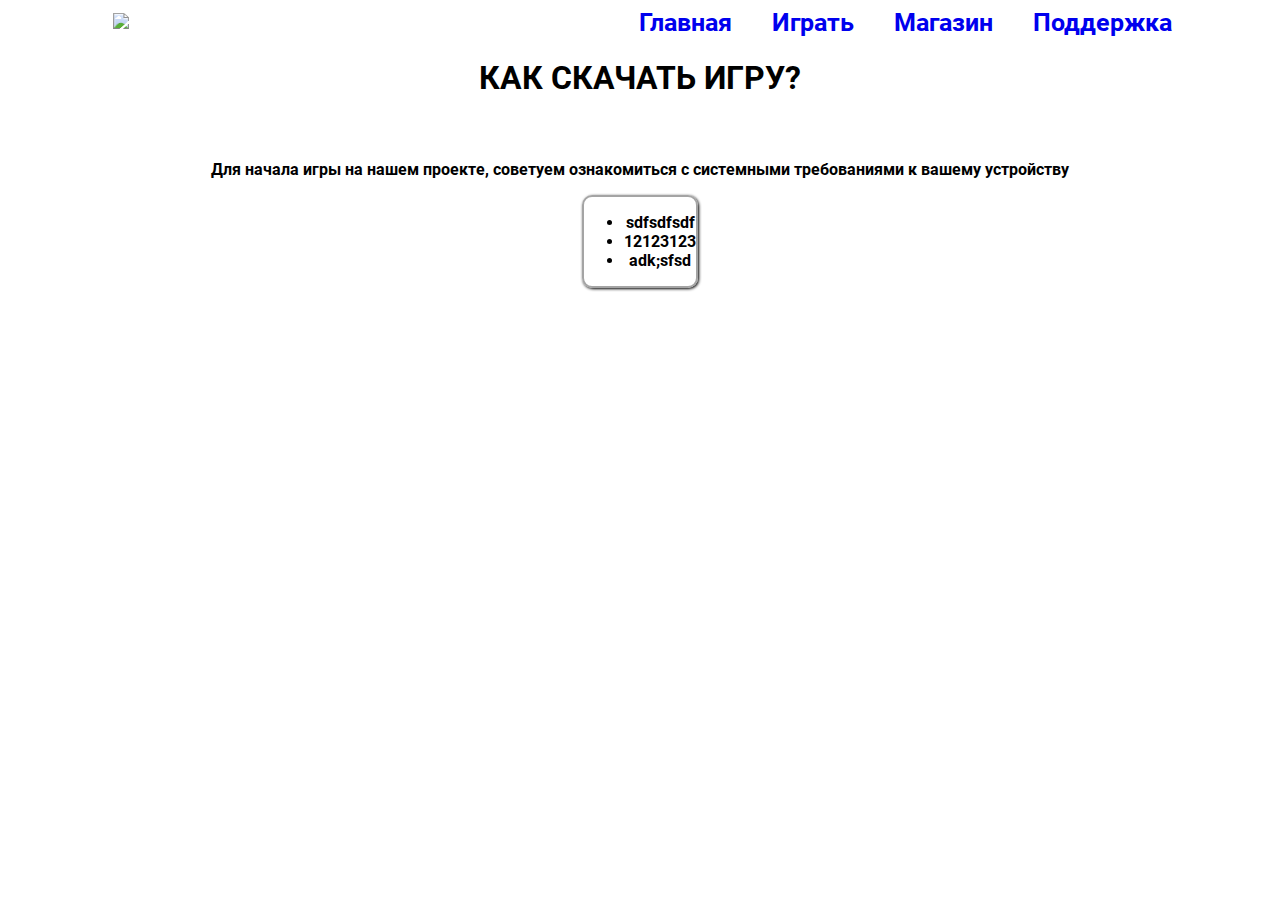
==== play.html @ 22393afe "test" ====
<!DOCTYPE html>
<html lang="en">
<head>
    <meta charset="UTF-8">
    <meta name="viewport" content="width=device-width, initial-scale=1.0">
    <title>Document</title>
    <link rel="stylesheet" href="styles2.css">
</head>
<body>
    <header>
        <div class="logo">
            <img src="https://psv4.userapi.com/c237031/u278482592/docs/d50/81c2ae39292c/brlogo.png?extra=SxdNZD380hq2OESfvg8TYpiIP0rlXkKTnXN13XxeQkqRcV_4fLzXqumf06WgymujgC2je93LWc2ciZAI05uRfD7TPinx5O0iyUfPuF1_LCyDfVS-y-W-A4TCVI74NMu0UHPWNSHFVMjKpaP263UEPFS5wA" width="100">
        </div>
        <div class="menu">
            <ul>
                <li><a href="main.html">Главная</a></li>
                <li><a href="play.html">Играть</a></li>
                <li><a href="shop.html">Магазин</a></li>
                <li><a href="tp.html">Поддержка</a></li>
            </ul>
        </div>
        </header>
        <div class="opport">
            <h1>КАК СКАЧАТЬ ИГРУ?</h1>
        </div>
        <div class="main-text">
            <p>Для начала игры на нашем проекте, советуем ознакомиться с системными требованиями к вашему устройству</p>
        </div>
        <div class="block">
            <div class="block-os">
                <ul>
                    <li>sdfsdfsdf</li>
                    <li>12123123</li>
                    <li>adk;sfsd</li>
                </ul>
            </div>
        </div>
</body>
</html>
---- styles2.css ----
/* подключение новых шрифтов, уточнить правильно ли это, потому что хуйня полная обьективно */
@font-face {
  font-family: 'Roboto';
  src: url('fonts/Roboto-Bold.ttf') format('truetype');
}

header { /* хедер */
    display: flex;
    justify-content: space-around;
    align-items: center;
    background-color: #ffffff;
    padding: 5px;
}

footer { /* футер */
  font-family: Roboto;
  background-color: #e3e3e3;
  padding: 10px;
  text-align: center;
}

/* стиль для меню хедера*/
.menu { 
    flex-grow: 1;
}

.menu ul { 
    font-family: Roboto;
    display: flex;
    margin: 0;
    padding: 0;
    font-size: 25px;
    line-height: 18px;
    list-style: none;
}

.menu li {
    margin-right: 20px;
  }
  .menu li:last-child {
    margin-right: 0;
  }
  .menu a {
    text-decoration: none;
    padding: 8px 10px;
  }

  .menu a:visited { 
    color: inherit; /* сохраняем цвет, чтобы ссылка не была синей */
  }

.logo {
    margin-right: 500px;
    margin-left: 100px;
}

/* текст основной слева от картинки, разделен на блоки */
.first {
  display: flex;
  justify-content: space-around;
}

.first-text {
  font-family: Roboto;
  font-size: x-large;
  max-width: 35%;
  margin-top: 100px;
}

/* кнопка скачать */
.downbut button {
  display: flex;
  padding: 15px 60px;
  font-size: 16px;
  border: 2px solid #a4a4a4;
  border-radius: 15px;
}

/* hover - событие, когда наводится на кнопку */
.downbut button:hover {
  background-color: #e3e3e3;
}

/* текст Наши преимущества и другие заголовки перед блоками */
.opport {
  display: flex;
  justify-content: center;
  font-family: Roboto;
  margin-bottom: 25px;
}

/* Контейнер для контейнеров текста преимуществ */
.block {
  display: flex;
  justify-content: space-around;
  text-align: center;
}

/* скриншоты, оставил сверху вниз, во второй лабе придется поменять на карусельку, НЕ ЗАБЫТЬ! */
.block-screens {
  display: flex;
  justify-content: center;
  align-items: center;
}

.screens img {
  max-width: 50%;
  display: block;
  margin: 30px auto;
}

/* контейнер текста преимуществ */
.text-block {
  font-family: Roboto;
  max-width: 30%;
  border: 2px solid #a4a4a4;
  border-radius: 10px;
  box-shadow: 1px 1px 3px;
}



/* ТУТ ПОШЛИ КОНТЕЙНЕРЫ ДЛЯ play.html */

.main-text {
  display: flex;
  justify-content: center;
  font-family: Roboto;
}

.block-os {
  font-family: Roboto;
  max-width: 30%;
  border: 2px solid #a4a4a4;
  border-radius: 10px;
  box-shadow: 1px 1px 3px;
  list-style: none;
}
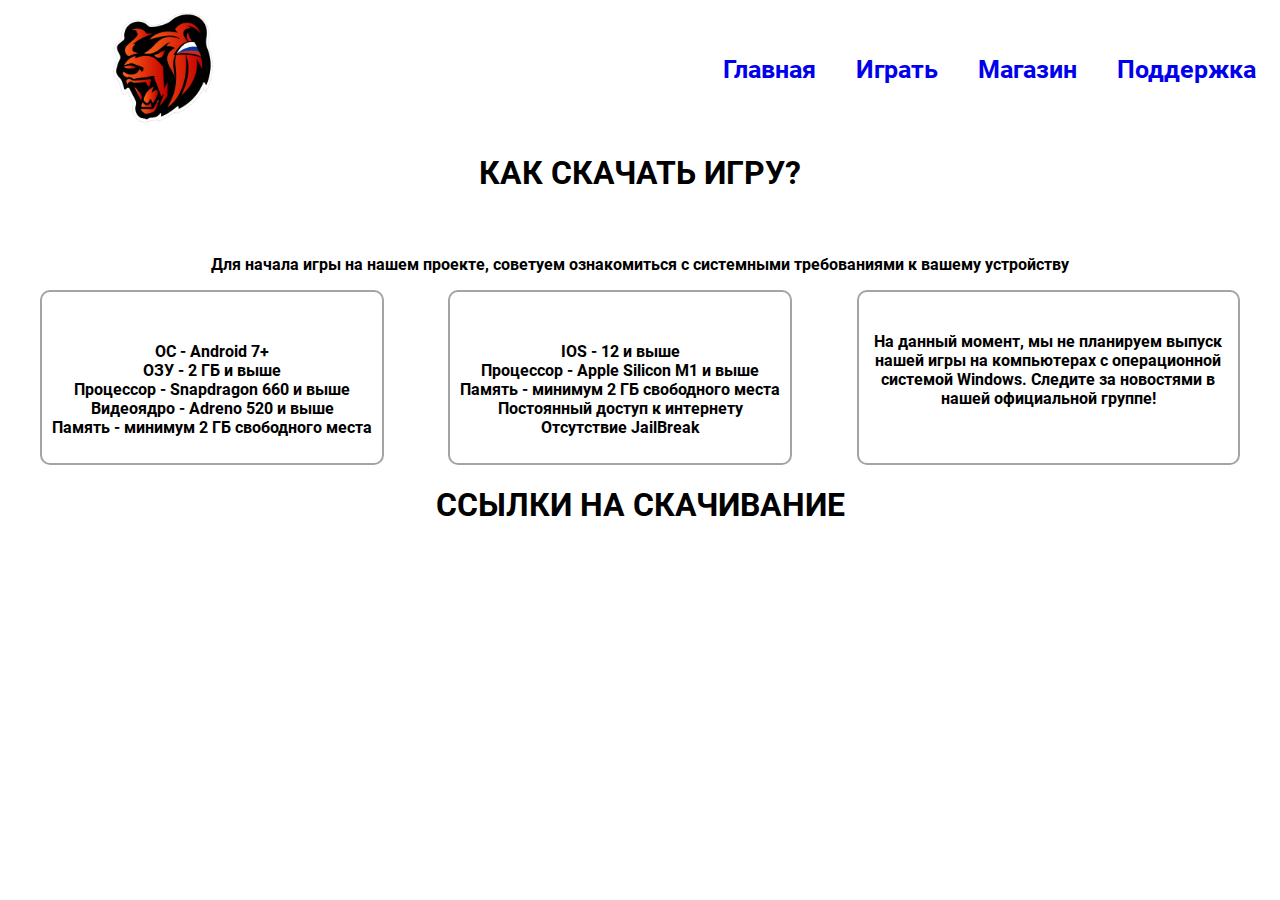
==== commit 68e7d5ad: "first commit" ====
--- a/play.html
+++ b/play.html
@@ -9,7 +9,7 @@
 <body>
     <header>
         <div class="logo">
-            <img src="https://psv4.userapi.com/c237031/u278482592/docs/d50/81c2ae39292c/brlogo.png?extra=SxdNZD380hq2OESfvg8TYpiIP0rlXkKTnXN13XxeQkqRcV_4fLzXqumf06WgymujgC2je93LWc2ciZAI05uRfD7TPinx5O0iyUfPuF1_LCyDfVS-y-W-A4TCVI74NMu0UHPWNSHFVMjKpaP263UEPFS5wA" width="100">
+            <img src="images/brlogo.png" width="100">
         </div>
         <div class="menu">
             <ul>
@@ -20,20 +20,47 @@
             </ul>
         </div>
         </header>
+       
         <div class="opport">
             <h1>КАК СКАЧАТЬ ИГРУ?</h1>
         </div>
         <div class="main-text">
             <p>Для начала игры на нашем проекте, советуем ознакомиться с системными требованиями к вашему устройству</p>
         </div>
-        <div class="block">
-            <div class="block-os">
+        <div class="block-play">
+            <div class="block-play-text">
+                <img src="https://freepngimg.com/save/127007-logo-android-pic-download-hd/600x150" alt="">
                 <ul>
-                    <li>sdfsdfsdf</li>
-                    <li>12123123</li>
-                    <li>adk;sfsd</li>
+                    <li>OC - Android 7+</li>
+                    <li>ОЗУ - 2 ГБ и выше</li>
+                    <li>Процессор - Snapdragon 660 и выше</li>
+                    <li>Видеоядро - Adreno 520 и выше</li>
+                    <li>Память - минимум 2 ГБ свободного места</li>
                 </ul>
             </div>
+            <div class="block-play-text">
+                <img src="https://upload.wikimedia.org/wikipedia/commons/thumb/c/ca/IPhone_Logo_2016.svg/2560px-IPhone_Logo_2016.svg.png" alt="">
+                <ul>
+                    <li>IOS - 12 и выше</li>
+                    <li>Процессор - Apple Silicon M1 и выше</li>
+                    <li>Память - минимум 2 ГБ свободного места</li>
+                    <li>Постоянный доступ к интернету</li>
+                    <li>Отсутствие JailBreak</li>
+                </ul>
+            </div>
+            <div class="block-play-text">
+                <img src="https://upload.wikimedia.org/wikipedia/commons/thumb/e/e2/Windows_logo_and_wordmark_-_2021.svg/2560px-Windows_logo_and_wordmark_-_2021.svg.png" alt="">
+                <p>На данный момент, мы не планируем выпуск нашей игры на компьютерах с операционной системой Windows. Следите за новостями в нашей официальной группе!</p>
+            </div>
+        </div>
+
+        <div class="opport">
+            <h1>ССЫЛКИ НА СКАЧИВАНИЕ</h1>
+        </div>
+
+        <div class="downlink">
+            <img src="https://www.hiboost.com/eu/wp-content/uploads/2020/03/get-it-on-google-play.png" alt="">
+            <img src="https://upload.wikimedia.org/wikipedia/commons/thumb/3/3c/Download_on_the_App_Store_Badge.svg/640px-Download_on_the_App_Store_Badge.svg.png" alt="">
         </div>
 </body>
 </html>--- a/styles2.css
+++ b/styles2.css
@@ -128,11 +128,40 @@
   font-family: Roboto;
 }
 
-.block-os {
+.block-play {
+  display: flex;
+  justify-content: space-around;
+}
+
+.block-play-text {
   font-family: Roboto;
   max-width: 30%;
   border: 2px solid #a4a4a4;
   border-radius: 10px;
-  box-shadow: 1px 1px 3px;
+  text-align: center;
+}
+
+.block-play-text ul {
   list-style: none;
-}+  padding: 10px;
+}
+
+.block-play-text img {
+  max-width: 50%;
+  padding: 10px;
+}
+
+.downlink {
+  display: flex;
+  justify-content: space-around;
+}
+
+.downlink img {
+  max-width: 25%;
+  display: block;
+  margin: 30px auto;
+}
+
+
+/* ТУТ ПОШЛИ КОНТЕЙНЕРЫ ДЛЯ shop.html */
+
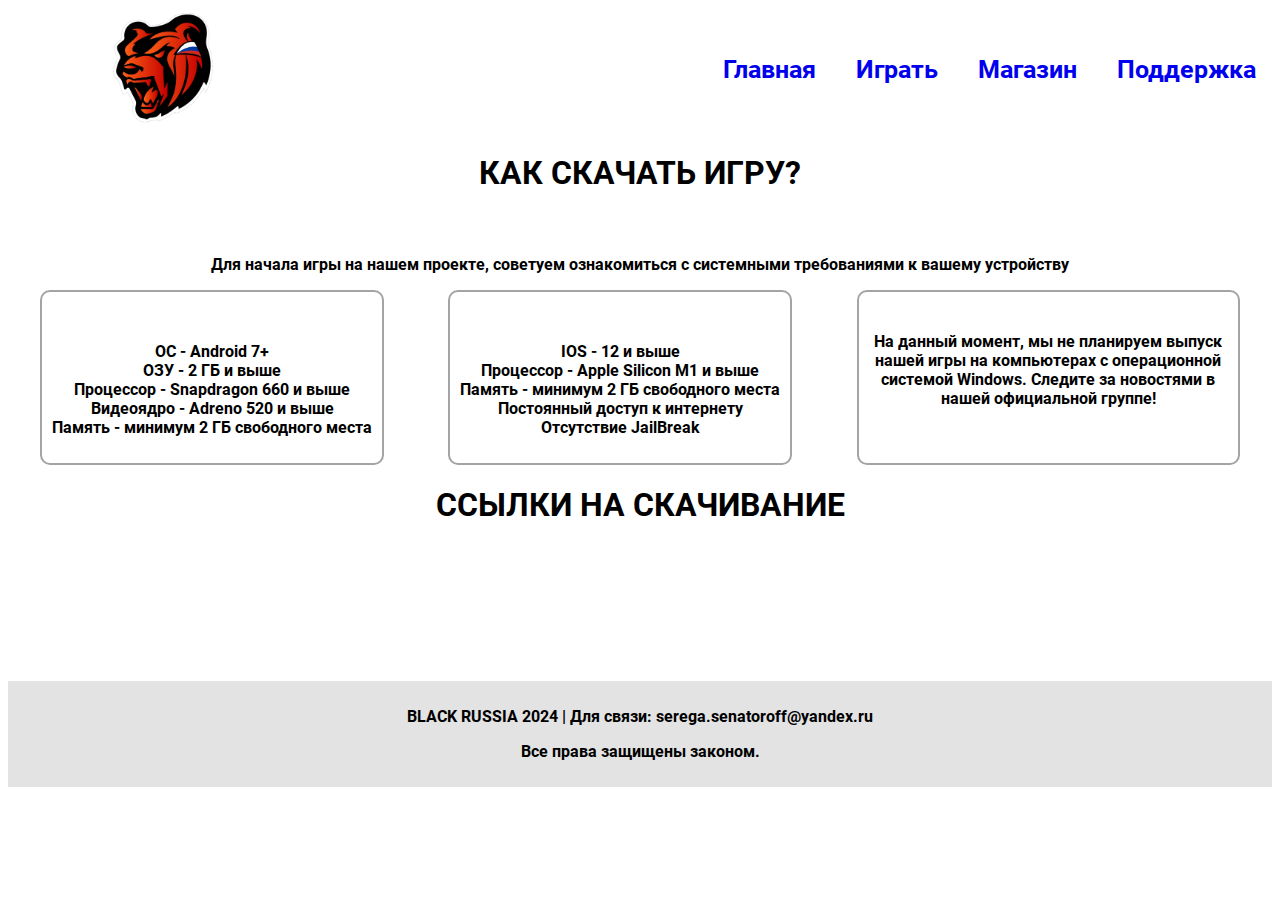
==== commit 69838b8b: "mbfinal" ====
--- a/play.html
+++ b/play.html
@@ -62,5 +62,11 @@
             <img src="https://www.hiboost.com/eu/wp-content/uploads/2020/03/get-it-on-google-play.png" alt="">
             <img src="https://upload.wikimedia.org/wikipedia/commons/thumb/3/3c/Download_on_the_App_Store_Badge.svg/640px-Download_on_the_App_Store_Badge.svg.png" alt="">
         </div>
+
+        <footer>
+            <p>BLACK RUSSIA 2024 | Для связи: serega.senatoroff@yandex.ru</p>
+            <p>Все права защищены законом.</p>
+        </footer>
+
 </body>
 </html>--- a/styles2.css
+++ b/styles2.css
@@ -1,4 +1,4 @@
-/* подключение новых шрифтов, уточнить правильно ли это, потому что хуйня полная обьективно */
+/* подключение новых шрифтов, уточнить правильно ли это, потому что  полная обьективно */
 @font-face {
   font-family: 'Roboto';
   src: url('fonts/Roboto-Bold.ttf') format('truetype');
@@ -17,6 +17,7 @@
   background-color: #e3e3e3;
   padding: 10px;
   text-align: center;
+  margin-top: 50px;
 }
 
 /* стиль для меню хедера*/
@@ -54,6 +55,10 @@
     margin-left: 100px;
 }
 
+.menu a:hover {
+  color: rgb(255, 104, 104);
+}
+
 /* текст основной слева от картинки, разделен на блоки */
 .first {
   display: flex;
@@ -72,13 +77,14 @@
   display: flex;
   padding: 15px 60px;
   font-size: 16px;
-  border: 2px solid #a4a4a4;
+  background-color: rgb(255, 104, 104);
+  color: rgb(255, 255, 255);
   border-radius: 15px;
 }
 
 /* hover - событие, когда наводится на кнопку */
 .downbut button:hover {
-  background-color: #e3e3e3;
+  background-color: #ff9898;
 }
 
 /* текст Наши преимущества и другие заголовки перед блоками */
@@ -94,6 +100,8 @@
   display: flex;
   justify-content: space-around;
   text-align: center;
+  margin-left: 40px;
+  margin-right: 40px;
 }
 
 /* скриншоты, оставил сверху вниз, во второй лабе придется поменять на карусельку, НЕ ЗАБЫТЬ! */
@@ -115,7 +123,6 @@
   max-width: 30%;
   border: 2px solid #a4a4a4;
   border-radius: 10px;
-  box-shadow: 1px 1px 3px;
 }
 
 
@@ -165,3 +172,135 @@
 
 /* ТУТ ПОШЛИ КОНТЕЙНЕРЫ ДЛЯ shop.html */
 
+.shop-blocks {
+  display: grid;
+  grid-template-columns: repeat(auto-fill, 225px);
+  width: 100%;
+  max-width: 1080px;
+  justify-content: center;
+  justify-items: center;
+  column-gap: 30px;
+  row-gap: 40px;
+  margin: 0 auto;
+}
+
+.shop-block {
+  top: 10px;
+  background-color: aliceblue;
+  width: 225px;
+  min-height: 350px;
+  box-shadow: 1px 2px 4px rgba(0, 0, 0, 0.1);
+  display: flex;
+  flex-direction: column;
+  border-radius: 4px;
+  transition: 0.2s;
+  position: relative;
+  border-style: solid;
+}
+
+.shop-image {
+  position: relative;
+  left: 0;
+  top: 0;
+}
+
+.shop-image img {
+  width: 100%;
+  height: 210px;
+  object-fit: contain;
+  transition: 0.2s;
+}
+
+.shop-image img:hover {
+  transform: scale(1.2);
+}
+
+.shop-block-bottom {
+  display: flex;
+  flex-direction: column;
+  flex: 1 0 auto;
+  padding: 10px;
+}
+
+.shop-block-title {
+  display: block;
+  margin-bottom: 10px;
+  font-weight: 400;
+  font-size: 17px;
+  font-family: Roboto;
+  line-height: 150%;
+  color: #414141;
+  text-decoration: none;
+}
+
+.shop-block-title:hover {
+  color: #ff6633;
+}
+
+.buy
+{
+    display: block;
+    width: 100%;
+    font-weight: 400;
+    font-size: 17px;
+    background-color: #ff6d6d;
+    color: #000000;
+    padding: 10px;
+    text-align: center;
+    border: 1px solid #000000;
+    border-radius: 4px;
+    cursor: pointer;
+    margin-top: auto;
+    margin-bottom: 2px;
+    transition: 0.2s;
+}
+
+.buy:hover
+{
+    transform: scale(1.05);
+}
+
+.shop-block-price
+{
+  font-family: Roboto;
+}
+
+/* ТУТ ПОШЛИ КОНТЕЙНЕРЫ ДЛЯ tp.html */
+
+.container {
+  max-width: 600px;
+  margin: 50px auto;
+  background-color: #fff;
+  padding: 20px;
+  border-radius: 8px;
+  box-shadow: 0 0 10px rgba(0, 0, 0, 0.1);
+}
+
+label {
+  display: block;
+  margin-bottom: 8px;
+  font-weight: bold;
+}
+
+select, textarea, input {
+  width: 100%;
+  padding: 10px;
+  margin-bottom: 16px;
+  border: 1px solid #ccc;
+  border-radius: 4px;
+  box-sizing: border-box;
+}
+
+button {
+  background-color: #ff6d6d;
+  color: #fff;
+  padding: 12px 20px;
+  border: none;
+  border-radius: 4px;
+  cursor: pointer;
+  font-size: 16px;
+}
+
+button:hover {
+  background-color: #ff8484;
+}
